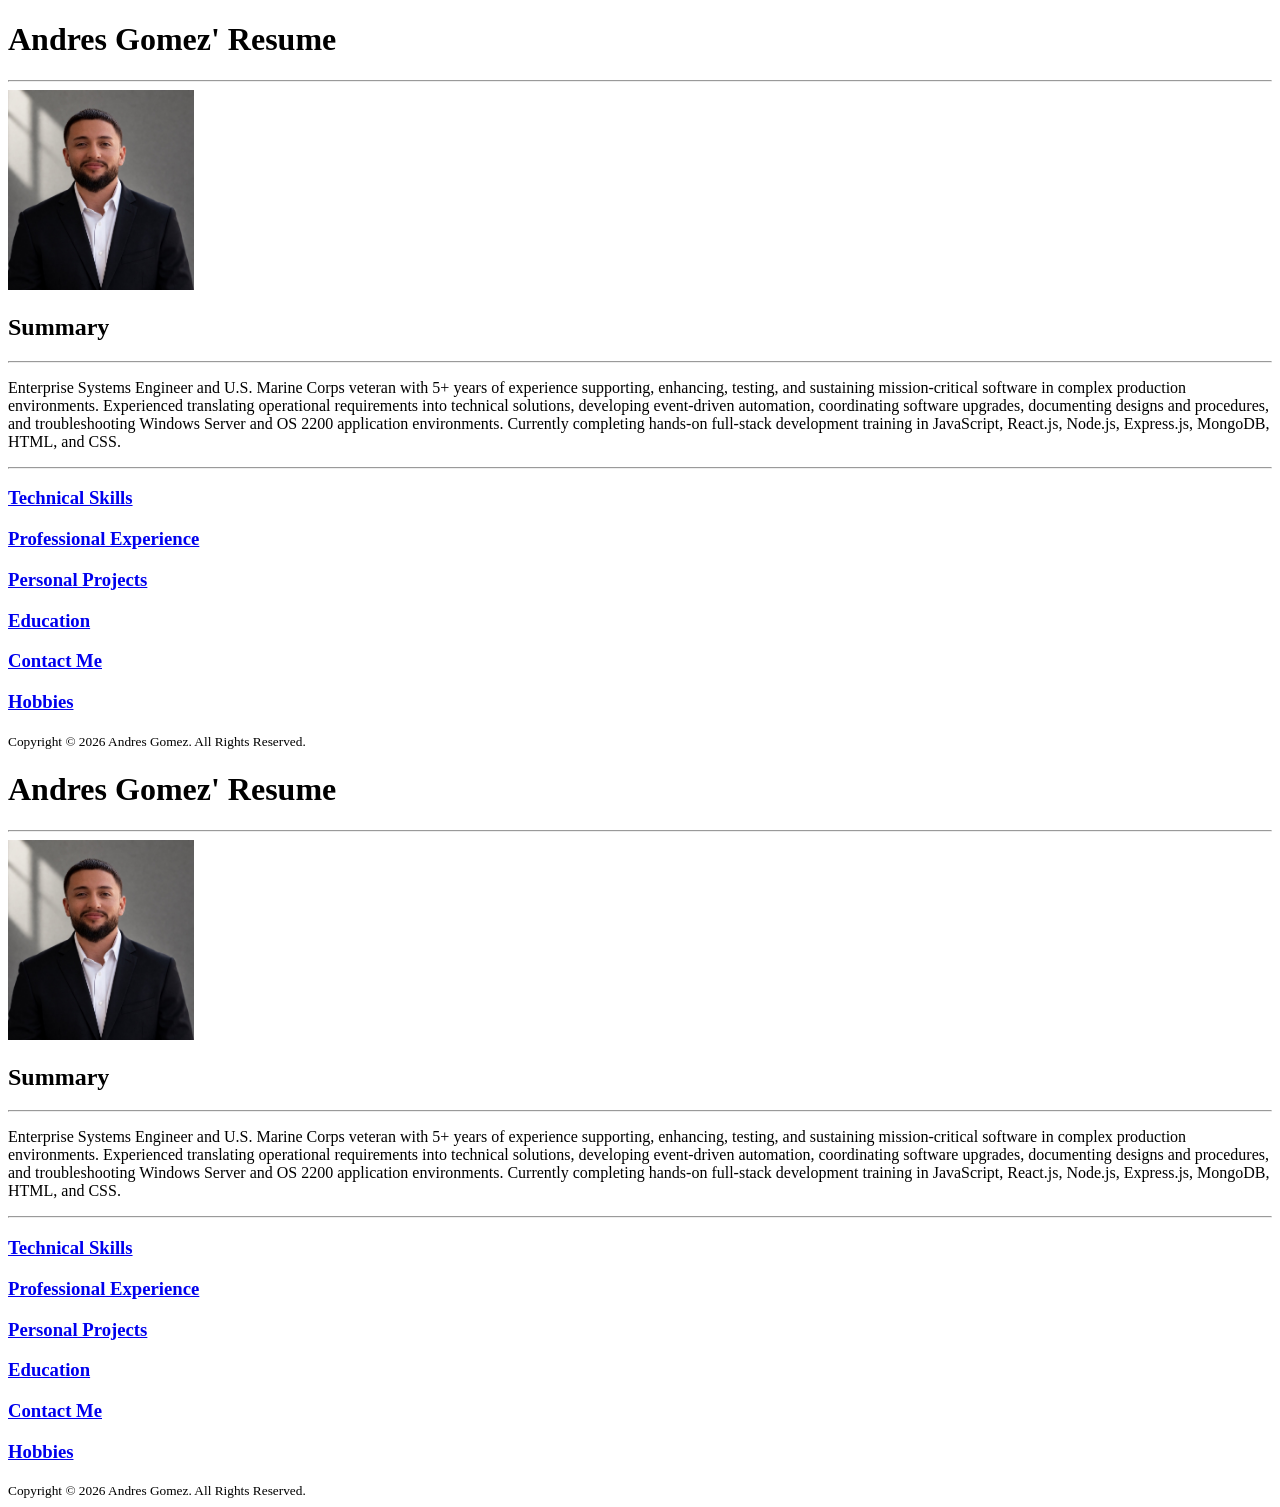
==== index.html @ abb8dc10 "Merge branch 'main' of https://github.com/agomez70/Andres-Gomez-Resume" ====
<!DOCTYPE html>
<html lang="en">
<head>
    <meta charset="UTF-8">
    <title>My Resume</title>
</head>
<body>
    <h1>Andres Gomez' Resume</h1>
    <hr/>

    <img src="./assets/images/Me.jpeg" alt=
    "Professional portrait of Andres Gomez" height="200">

    <!-- Summary of Resume -->
 
    <h2>Summary</h2>
    <hr/>
    <p>Enterprise Systems Engineer and U.S. Marine Corps veteran with 5+ years of experience supporting, enhancing, testing, and sustaining mission-critical software in complex production environments.
        Experienced translating operational requirements into technical solutions, developing event-driven automation, coordinating software upgrades, documenting designs and procedures, and 
        troubleshooting Windows Server and OS 2200 application environments. Currently completing hands-on full-stack development training in JavaScript, React.js, Node.js, Express.js, MongoDB, HTML, and CSS.</p>
    <hr/>

    <!-- Technical Skills -->

    <h3> <a href="./public/skills.html"> Technical Skills </a> </h3>

    <!-- Professional Experience  -->
    
    <h3> <a href="./public/experience.html"> Professional Experience </a> </h3>
        
    <!-- Personal Projects -->
    
    <h3> <a href="./public/projects.html"> Personal Projects </a> </h3>

    <!-- Education -->

    <h3> <a href="./public/education.html"> Education </a> </h3>

    <!-- Contact Me -->

    <h3> <a href="./public/contact.html"> Contact Me </a> </h3>

    <!-- Hobbies -->

    <h3> <a href="./public/hobbies.html"> Hobbies </a> </h3>

    <footer>
        <small>
            Copyright © 2026 Andres Gomez. All Rights Reserved.
        </small>
    </footer>

</body>
</html> 

<!DOCTYPE html>
<html lang="en">
<head>
    <meta charset="UTF-8">
    <title>My Resume</title>
</head>
<body>
    <h1>Andres Gomez' Resume</h1>
    <hr/>

    <img src="./assets/images/Me.jpeg" alt=
    "Professional portrait of Andres Gomez" height="200">

    <!-- Summary of Resume -->
 
    <h2>Summary</h2>
    <hr/>
    <p>Enterprise Systems Engineer and U.S. Marine Corps veteran with 5+ years of experience supporting, enhancing, testing, and sustaining mission-critical software in complex production environments.
        Experienced translating operational requirements into technical solutions, developing event-driven automation, coordinating software upgrades, documenting designs and procedures, and 
        troubleshooting Windows Server and OS 2200 application environments. Currently completing hands-on full-stack development training in JavaScript, React.js, Node.js, Express.js, MongoDB, HTML, and CSS.</p>
    <hr/>

    <!-- Technical Skills -->

    <h3> <a href="./public/skills.html"> Technical Skills </a> </h3>

    <!-- Professional Experience  -->
    
    <h3> <a href="./public/experience.html"> Professional Experience </a> </h3>
        
    <!-- Personal Projects -->
    
    <h3> <a href="./public/projects.html"> Personal Projects </a> </h3>

    <!-- Education -->

    <h3> <a href="./public/education.html"> Education </a> </h3>

    <!-- Contact Me -->

    <h3> <a href="./public/contact.html"> Contact Me </a> </h3>

    <!-- Hobbies -->

    <h3> <a href="./public/hobbies.html"> Hobbies </a> </h3>

    <footer>
        <small>
            Copyright © 2026 Andres Gomez. All Rights Reserved.
        </small>
    </footer>

</body>
</html>
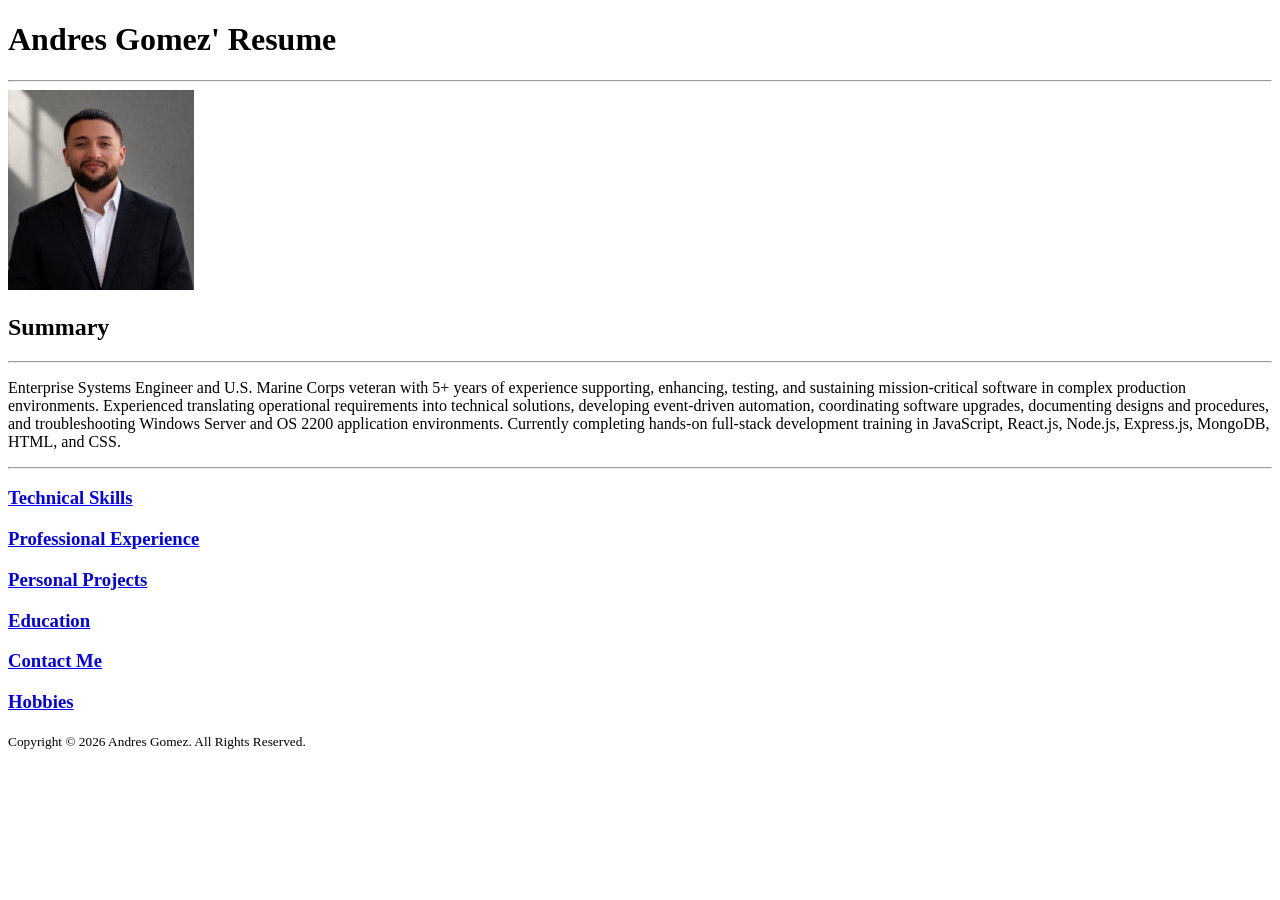
==== commit ab40c903: "Removed duplicates." ====
--- a/index.html
+++ b/index.html
@@ -1,58 +1,3 @@
-<!DOCTYPE html>
-<html lang="en">
-<head>
-    <meta charset="UTF-8">
-    <title>My Resume</title>
-</head>
-<body>
-    <h1>Andres Gomez' Resume</h1>
-    <hr/>
-
-    <img src="./assets/images/Me.jpeg" alt=
-    "Professional portrait of Andres Gomez" height="200">
-
-    <!-- Summary of Resume -->
- 
-    <h2>Summary</h2>
-    <hr/>
-    <p>Enterprise Systems Engineer and U.S. Marine Corps veteran with 5+ years of experience supporting, enhancing, testing, and sustaining mission-critical software in complex production environments.
-        Experienced translating operational requirements into technical solutions, developing event-driven automation, coordinating software upgrades, documenting designs and procedures, and 
-        troubleshooting Windows Server and OS 2200 application environments. Currently completing hands-on full-stack development training in JavaScript, React.js, Node.js, Express.js, MongoDB, HTML, and CSS.</p>
-    <hr/>
-
-    <!-- Technical Skills -->
-
-    <h3> <a href="./public/skills.html"> Technical Skills </a> </h3>
-
-    <!-- Professional Experience  -->
-    
-    <h3> <a href="./public/experience.html"> Professional Experience </a> </h3>
-        
-    <!-- Personal Projects -->
-    
-    <h3> <a href="./public/projects.html"> Personal Projects </a> </h3>
-
-    <!-- Education -->
-
-    <h3> <a href="./public/education.html"> Education </a> </h3>
-
-    <!-- Contact Me -->
-
-    <h3> <a href="./public/contact.html"> Contact Me </a> </h3>
-
-    <!-- Hobbies -->
-
-    <h3> <a href="./public/hobbies.html"> Hobbies </a> </h3>
-
-    <footer>
-        <small>
-            Copyright © 2026 Andres Gomez. All Rights Reserved.
-        </small>
-    </footer>
-
-</body>
-</html> 
-
 <!DOCTYPE html>
 <html lang="en">
 <head>
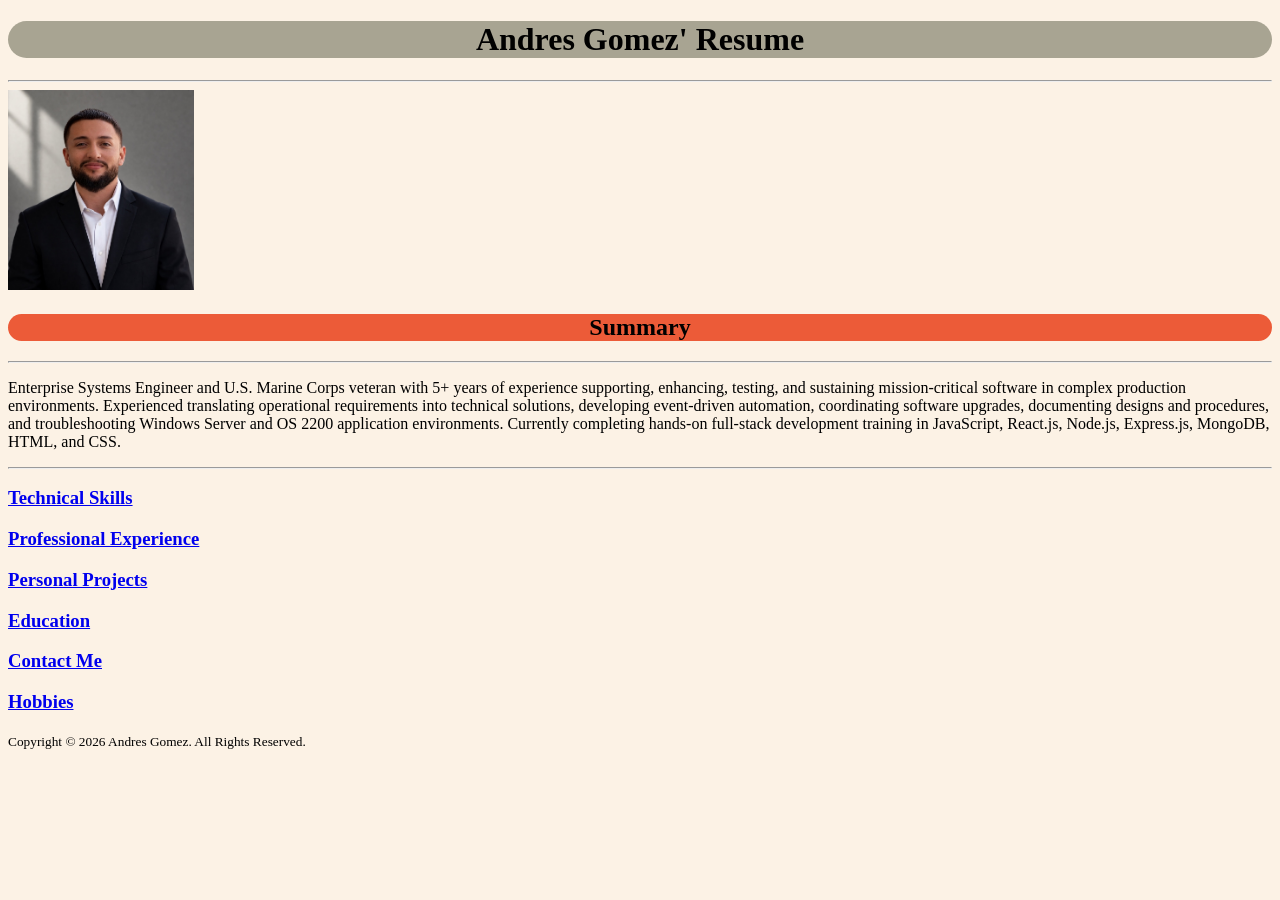
==== commit fc37a7b5: "Added CSS to style website." ====
--- a/index.html
+++ b/index.html
@@ -3,7 +3,9 @@
 <head>
     <meta charset="UTF-8">
     <title>My Resume</title>
+    <link rel="stylesheet" href="./style.css">
 </head>
+
 <body>
     <h1>Andres Gomez' Resume</h1>
     <hr/>
@@ -13,7 +15,7 @@
 
     <!-- Summary of Resume -->
  
-    <h2>Summary</h2>
+    <h2 class="titles">Summary</h2>
     <hr/>
     <p>Enterprise Systems Engineer and U.S. Marine Corps veteran with 5+ years of experience supporting, enhancing, testing, and sustaining mission-critical software in complex production environments.
         Experienced translating operational requirements into technical solutions, developing event-driven automation, coordinating software upgrades, documenting designs and procedures, and 
--- a/style.css
+++ b/style.css
@@ -0,0 +1,27 @@
+body {
+    background-color: #FCF2E5
+}
+
+.titles {
+    text-align: center;
+    border-radius: 20px;
+    background-color: #EC5B38;
+}
+
+h1 {
+    text-align: center;
+    border-radius: 20px;
+    background-color: #A8A492;
+}
+
+.center {
+    text-align: center;
+}
+
+.lowfont {
+    font-weight: normal;
+}
+
+.highfont {
+    font-weight: 900;
+}
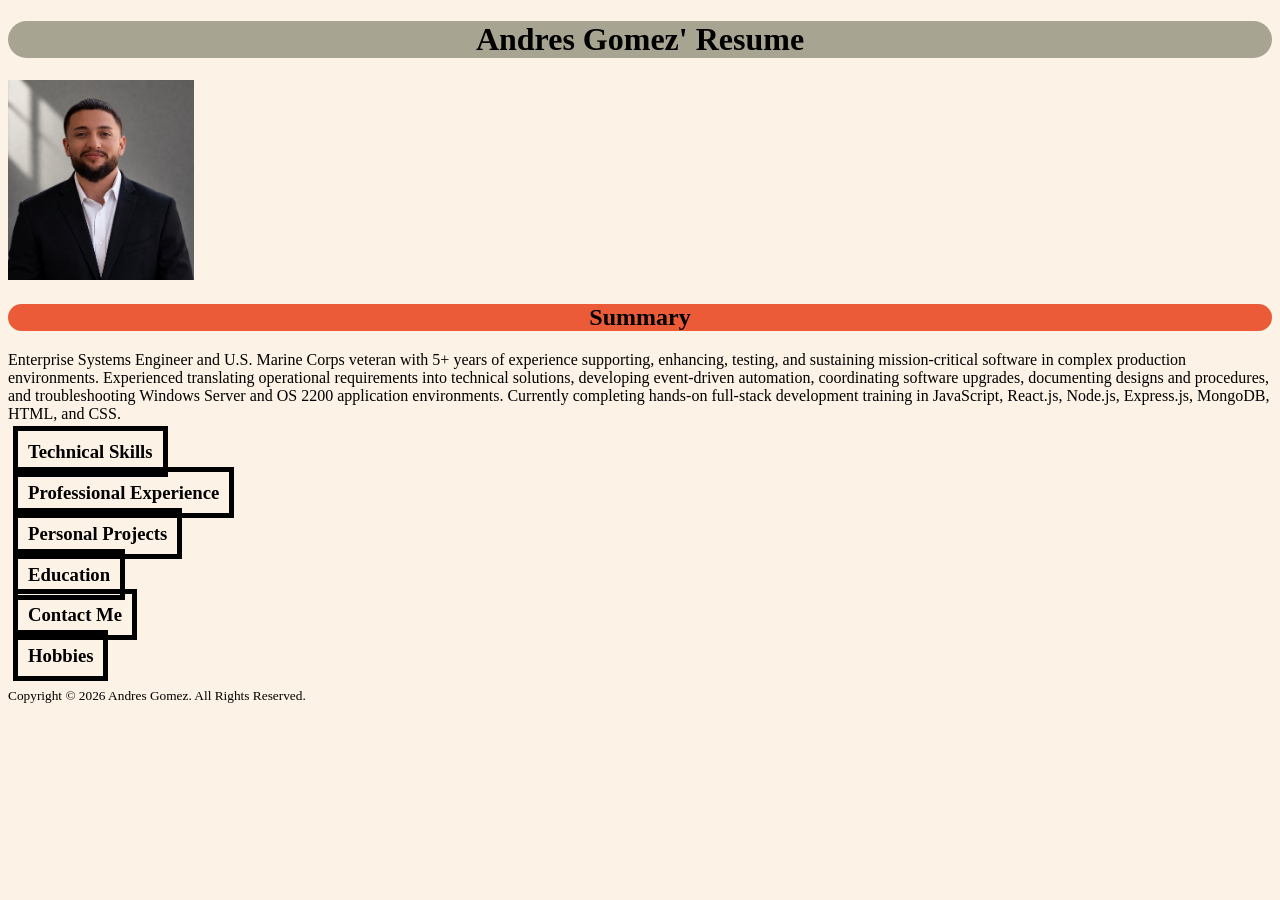
==== commit de10ad6f: "Added some divs to contain elements and started customizing links." ====
--- a/index.html
+++ b/index.html
@@ -7,20 +7,26 @@
 </head>
 
 <body>
-    <h1>Andres Gomez' Resume</h1>
-    <hr/>
-
-    <img src="./assets/images/Me.jpeg" alt=
-    "Professional portrait of Andres Gomez" height="200">
-
+    <div> 
+        <h1>Andres Gomez' Resume</h1> 
+    </div>
+    
+    <div>
+        <img src="./assets/images/Me.jpeg" alt=
+        "Professional portrait of Andres Gomez" height="200">
+    </div>
+    
     <!-- Summary of Resume -->
- 
-    <h2 class="titles">Summary</h2>
-    <hr/>
+    
+    <div>
+        <h2 class="titles">Summary</h2>
+        
     <p>Enterprise Systems Engineer and U.S. Marine Corps veteran with 5+ years of experience supporting, enhancing, testing, and sustaining mission-critical software in complex production environments.
         Experienced translating operational requirements into technical solutions, developing event-driven automation, coordinating software upgrades, documenting designs and procedures, and 
-        troubleshooting Windows Server and OS 2200 application environments. Currently completing hands-on full-stack development training in JavaScript, React.js, Node.js, Express.js, MongoDB, HTML, and CSS.</p>
-    <hr/>
+        troubleshooting Windows Server and OS 2200 application environments. Currently completing hands-on full-stack development training in JavaScript, React.js, Node.js, Express.js, MongoDB, HTML, and CSS.</p>   
+    </div>
+    
+   
 
     <!-- Technical Skills -->
 
--- a/style.css
+++ b/style.css
@@ -14,6 +14,14 @@
     background-color: #A8A492;
 }
 
+a {
+    color: black;
+    text-decoration: none;
+    border: 5px solid black;
+    padding: 10px;
+    margin: 5px;
+}
+
 .center {
     text-align: center;
 }
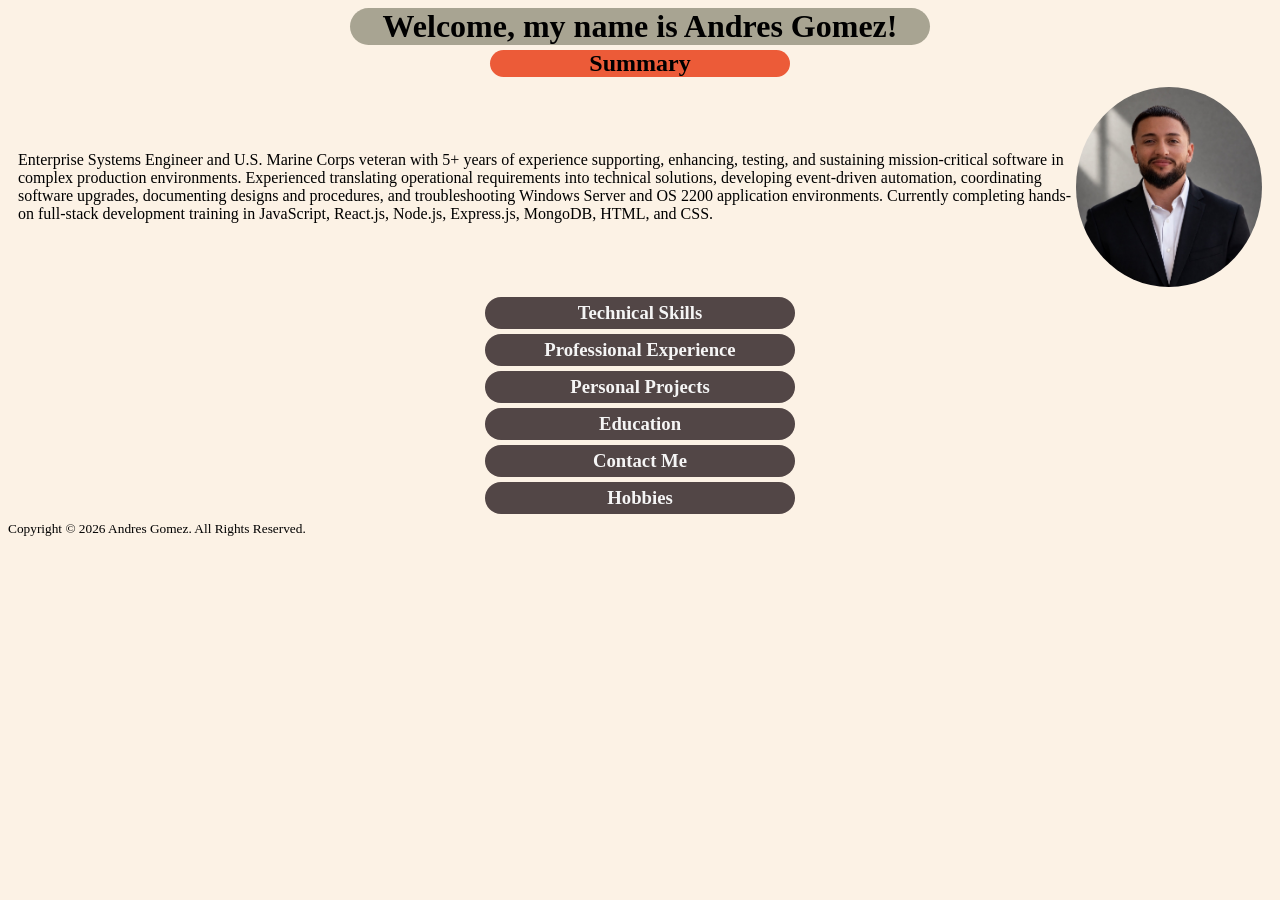
==== commit ff78e319: "Created 'buttons' for anchors, redesigned titles." ====
--- a/index.html
+++ b/index.html
@@ -8,50 +8,51 @@
 
 <body>
     <div> 
-        <h1>Andres Gomez' Resume</h1> 
+        <h1>Welcome, my name is Andres Gomez!</h1> 
     </div>
+
+    <h2 class="titles">Summary</h2>
+
+    <div id="imgdiv">
+        <div >    
+            <p style="text-align: left">Enterprise Systems Engineer and U.S. Marine Corps veteran with 5+ years of experience supporting, enhancing, testing, and sustaining mission-critical software in complex production environments.
+                Experienced translating operational requirements into technical solutions, developing event-driven automation, coordinating software upgrades, documenting designs and procedures, and 
+                troubleshooting Windows Server and OS 2200 application environments. Currently completing hands-on full-stack development training in JavaScript, React.js, Node.js, Express.js, MongoDB, HTML, and CSS.</p>   
+        </div>
     
+        <img src="./assets/images/Me.jpeg" alt=
+        "Professional portrait of Andres Gomez" height="200"
+        style="border-radius: 50%" >
+    </div>
+
     <div>
-        <img src="./assets/images/Me.jpeg" alt=
-        "Professional portrait of Andres Gomez" height="200">
+             <!-- Technical Skills -->
+
+        <h3 class="button"> <a href="./public/skills.html"> Technical Skills </a> </h3>
+
+        <!-- Professional Experience  -->
+        
+        <h3 class="button"> <a href="./public/experience.html"> Professional Experience </a> </h3>
+            
+        <!-- Personal Projects -->
+        
+        <h3 class="button"> <a href="./public/projects.html"> Personal Projects </a> </h3>
+
+        <!-- Education -->
+
+        <h3 class="button"> <a href="./public/education.html"> Education </a> </h3>
+
+        <!-- Contact Me -->
+
+        <h3 class="button"> <a href="./public/contact.html"> Contact Me </a> </h3>
+
+        <!-- Hobbies -->
+
+        <h3 class="button"> <a href="./public/hobbies.html"> Hobbies </a> </h3>
+
     </div>
-    
-    <!-- Summary of Resume -->
-    
-    <div>
-        <h2 class="titles">Summary</h2>
-        
-    <p>Enterprise Systems Engineer and U.S. Marine Corps veteran with 5+ years of experience supporting, enhancing, testing, and sustaining mission-critical software in complex production environments.
-        Experienced translating operational requirements into technical solutions, developing event-driven automation, coordinating software upgrades, documenting designs and procedures, and 
-        troubleshooting Windows Server and OS 2200 application environments. Currently completing hands-on full-stack development training in JavaScript, React.js, Node.js, Express.js, MongoDB, HTML, and CSS.</p>   
-    </div>
-    
+
    
-
-    <!-- Technical Skills -->
-
-    <h3> <a href="./public/skills.html"> Technical Skills </a> </h3>
-
-    <!-- Professional Experience  -->
-    
-    <h3> <a href="./public/experience.html"> Professional Experience </a> </h3>
-        
-    <!-- Personal Projects -->
-    
-    <h3> <a href="./public/projects.html"> Personal Projects </a> </h3>
-
-    <!-- Education -->
-
-    <h3> <a href="./public/education.html"> Education </a> </h3>
-
-    <!-- Contact Me -->
-
-    <h3> <a href="./public/contact.html"> Contact Me </a> </h3>
-
-    <!-- Hobbies -->
-
-    <h3> <a href="./public/hobbies.html"> Hobbies </a> </h3>
-
     <footer>
         <small>
             Copyright © 2026 Andres Gomez. All Rights Reserved.
--- a/style.css
+++ b/style.css
@@ -6,21 +6,27 @@
     text-align: center;
     border-radius: 20px;
     background-color: #EC5B38;
+    width: 300px;
+    margin: 0 auto;
+    margin-top: 5px;
 }
 
 h1 {
     text-align: center;
     border-radius: 20px;
     background-color: #A8A492;
+    width: 580px;
+    margin: 0 auto;
 }
 
-a {
-    color: black;
+h2 {
+    margin-top: 30px;
+}
+
+ a {
+    color: whitesmoke;
     text-decoration: none;
-    border: 5px solid black;
-    padding: 10px;
-    margin: 5px;
-}
+} 
 
 .center {
     text-align: center;
@@ -33,3 +39,24 @@
 .highfont {
     font-weight: 900;
 }
+
+#imgdiv {
+    /* border: 10px solid black; */
+    padding: 10px;
+    display: flex;
+    align-items: center;
+    justify-content: space-between;
+}
+
+.button {
+    color: white;
+    background-color: #524646;
+    text-align: center;
+    width: 300px;
+    border-radius: 20px;
+    padding: 5px;
+    margin: 0 auto;
+    margin-bottom: 5px;
+    
+
+}
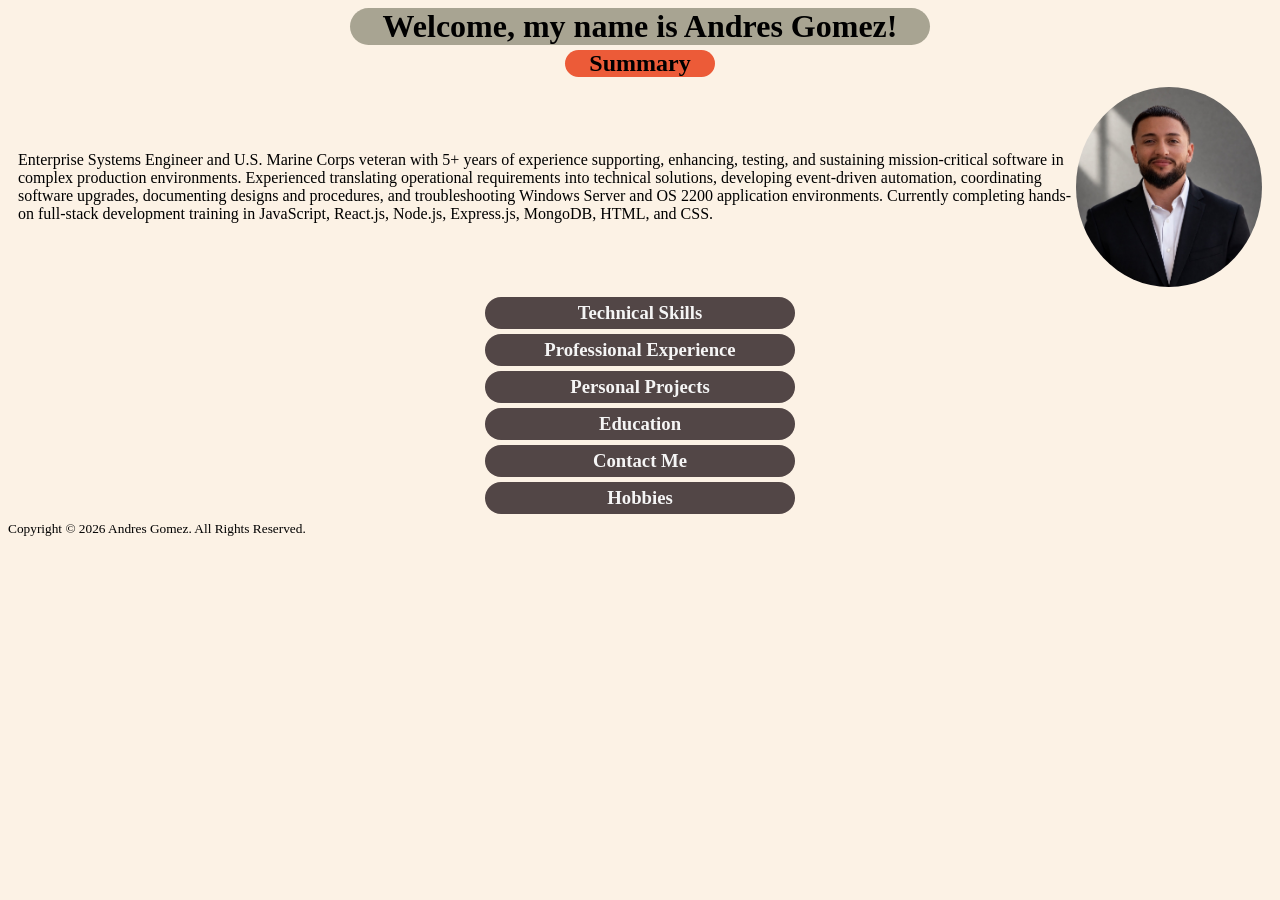
==== commit 78b47c95: "Added home to hobbies, resized backgrounds of titles." ====
--- a/index.html
+++ b/index.html
@@ -11,7 +11,7 @@
         <h1>Welcome, my name is Andres Gomez!</h1> 
     </div>
 
-    <h2 class="titles">Summary</h2>
+    <h2 class="titles" style="width: 150px;">Summary</h2>
 
     <div id="imgdiv">
         <div >    
--- a/style.css
+++ b/style.css
@@ -57,6 +57,5 @@
     padding: 5px;
     margin: 0 auto;
     margin-bottom: 5px;
-    
+}
 
-}
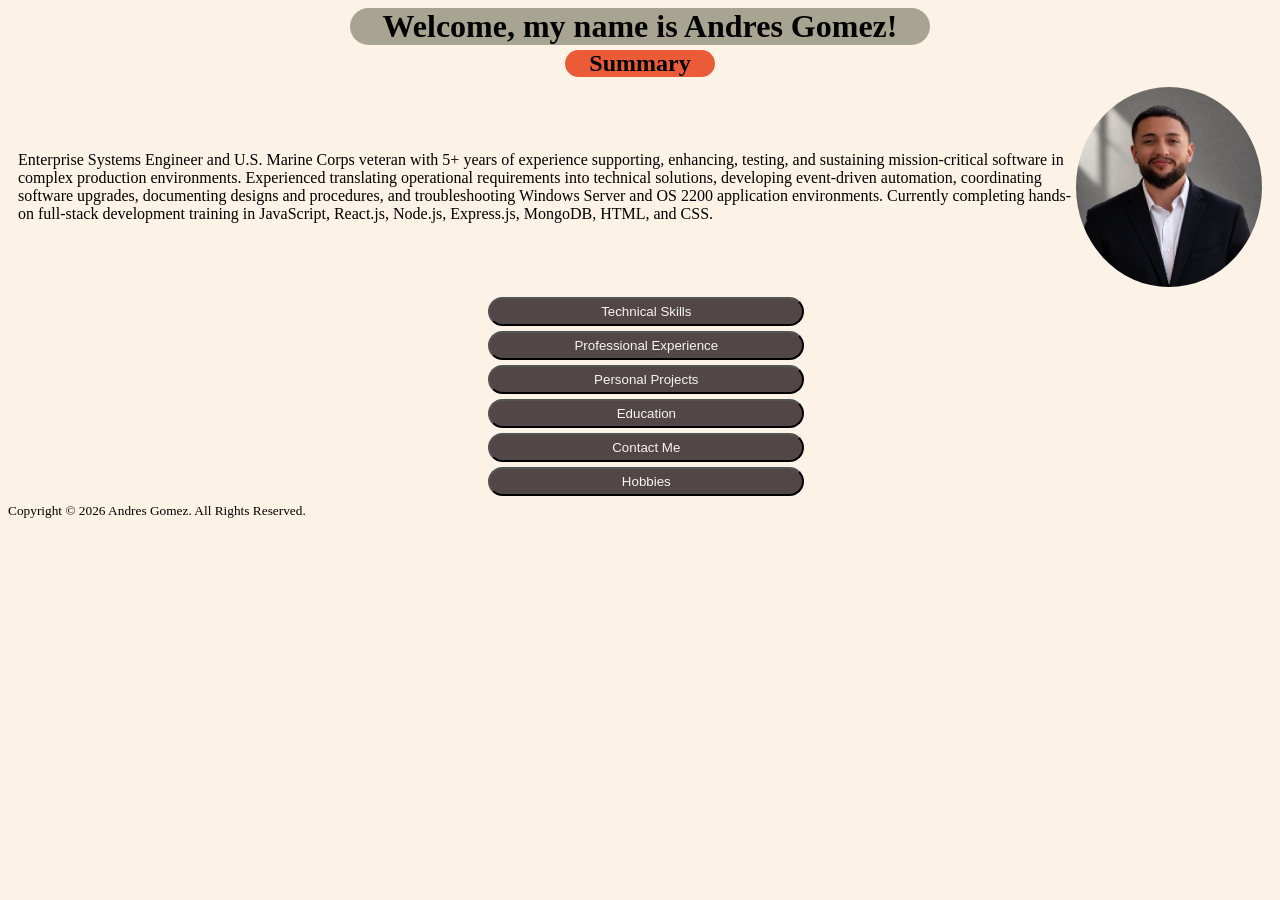
==== commit ad0e694e: "Added buttons to anchor elements." ====
--- a/index.html
+++ b/index.html
@@ -28,27 +28,27 @@
     <div>
              <!-- Technical Skills -->
 
-        <h3 class="button"> <a href="./public/skills.html"> Technical Skills </a> </h3>
+        <button class="button"> <a href="./public/skills.html"> Technical Skills </a> </button>
 
         <!-- Professional Experience  -->
         
-        <h3 class="button"> <a href="./public/experience.html"> Professional Experience </a> </h3>
+        <button class="button"> <a href="./public/experience.html"> Professional Experience </a> </button>
             
         <!-- Personal Projects -->
         
-        <h3 class="button"> <a href="./public/projects.html"> Personal Projects </a> </h3>
+        <button class="button"> <a href="./public/projects.html"> Personal Projects </a> </button>
 
         <!-- Education -->
 
-        <h3 class="button"> <a href="./public/education.html"> Education </a> </h3>
+        <button class="button"> <a href="./public/education.html"> Education </a> </button>
 
         <!-- Contact Me -->
 
-        <h3 class="button"> <a href="./public/contact.html"> Contact Me </a> </h3>
+        <button class="button"> <a href="./public/contact.html"> Contact Me </a> </button>
 
         <!-- Hobbies -->
 
-        <h3 class="button"> <a href="./public/hobbies.html"> Hobbies </a> </h3>
+        <button class="button"> <a href="./public/hobbies.html"> Hobbies </a> </button>
 
     </div>
 
--- a/style.css
+++ b/style.css
@@ -41,7 +41,6 @@
 }
 
 #imgdiv {
-    /* border: 10px solid black; */
     padding: 10px;
     display: flex;
     align-items: center;
@@ -52,10 +51,30 @@
     color: white;
     background-color: #524646;
     text-align: center;
-    width: 300px;
+    width: 25%;
     border-radius: 20px;
     padding: 5px;
-    margin: 0 auto;
     margin-bottom: 5px;
+    margin-left: 38%;
 }
 
+.button:hover {
+    background-color: #7d6c68;
+}
+
+.button-home {
+    color: white;
+    background-color: #EC5B38;
+    text-align: center;
+    width: 10%;
+    border-radius: 20px;
+    padding: 5px;
+    margin-bottom: 5px;
+    margin-left: 85%;
+}
+
+.button-home:hover {
+    background-color: #ed7355;
+}
+
+
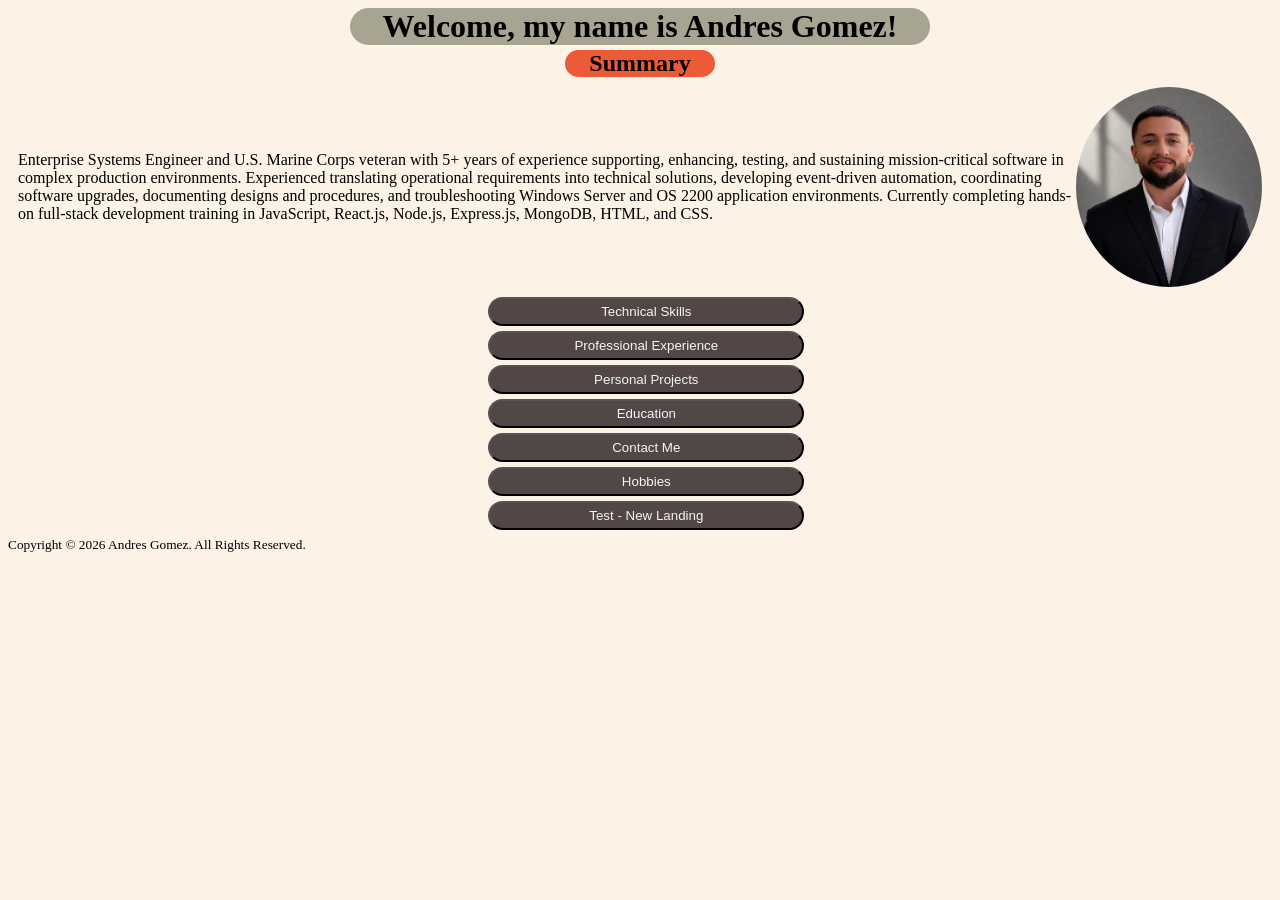
==== commit bc42b2ea: "Implemented button for new landing page to test" ====
--- a/index.html
+++ b/index.html
@@ -49,6 +49,11 @@
         <!-- Hobbies -->
 
         <button class="button"> <a href="./public/hobbies.html"> Hobbies </a> </button>
+        
+        <!-- New landing page  -->
+
+        <button class="button"> <a href="./index2.html"> Test - New Landing </a> </button>
+
 
     </div>
 
--- a/style.css
+++ b/style.css
@@ -23,7 +23,7 @@
     margin-top: 30px;
 }
 
- a {
+a {
     color: whitesmoke;
     text-decoration: none;
 } 
